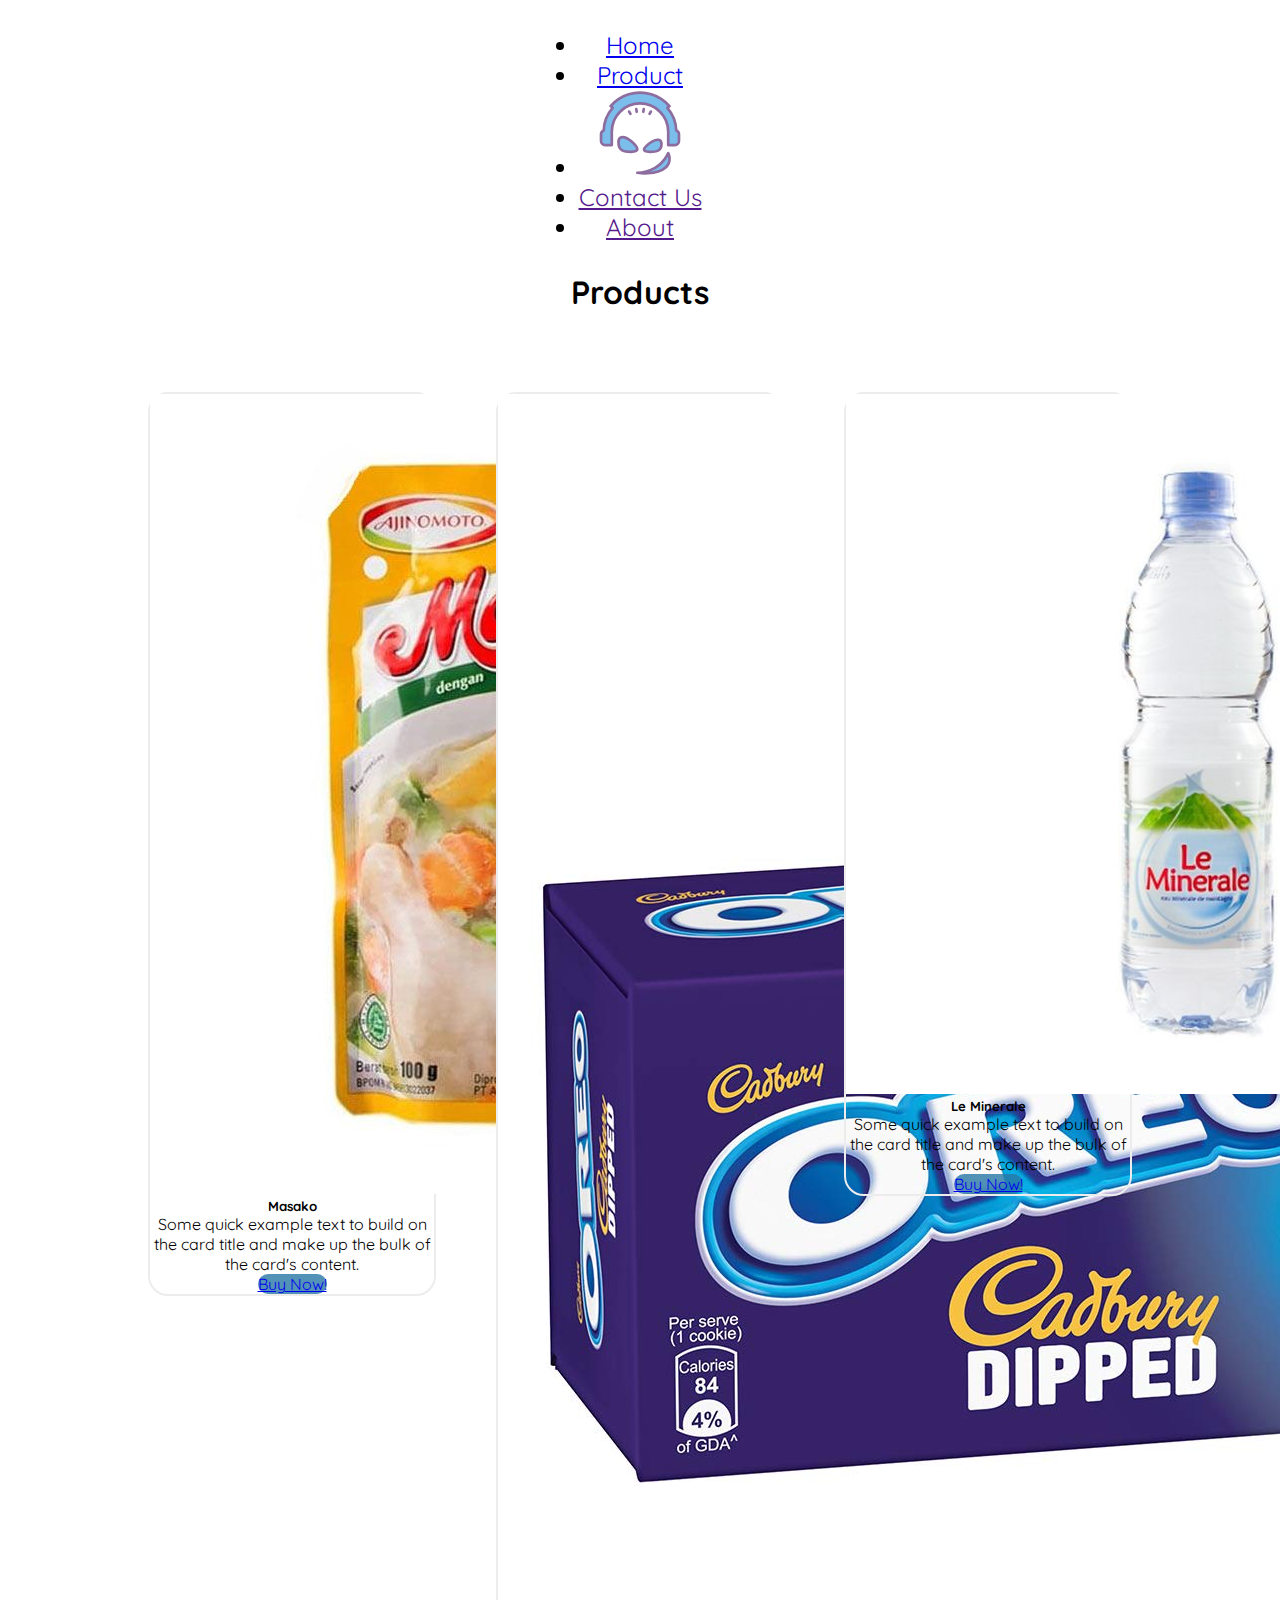
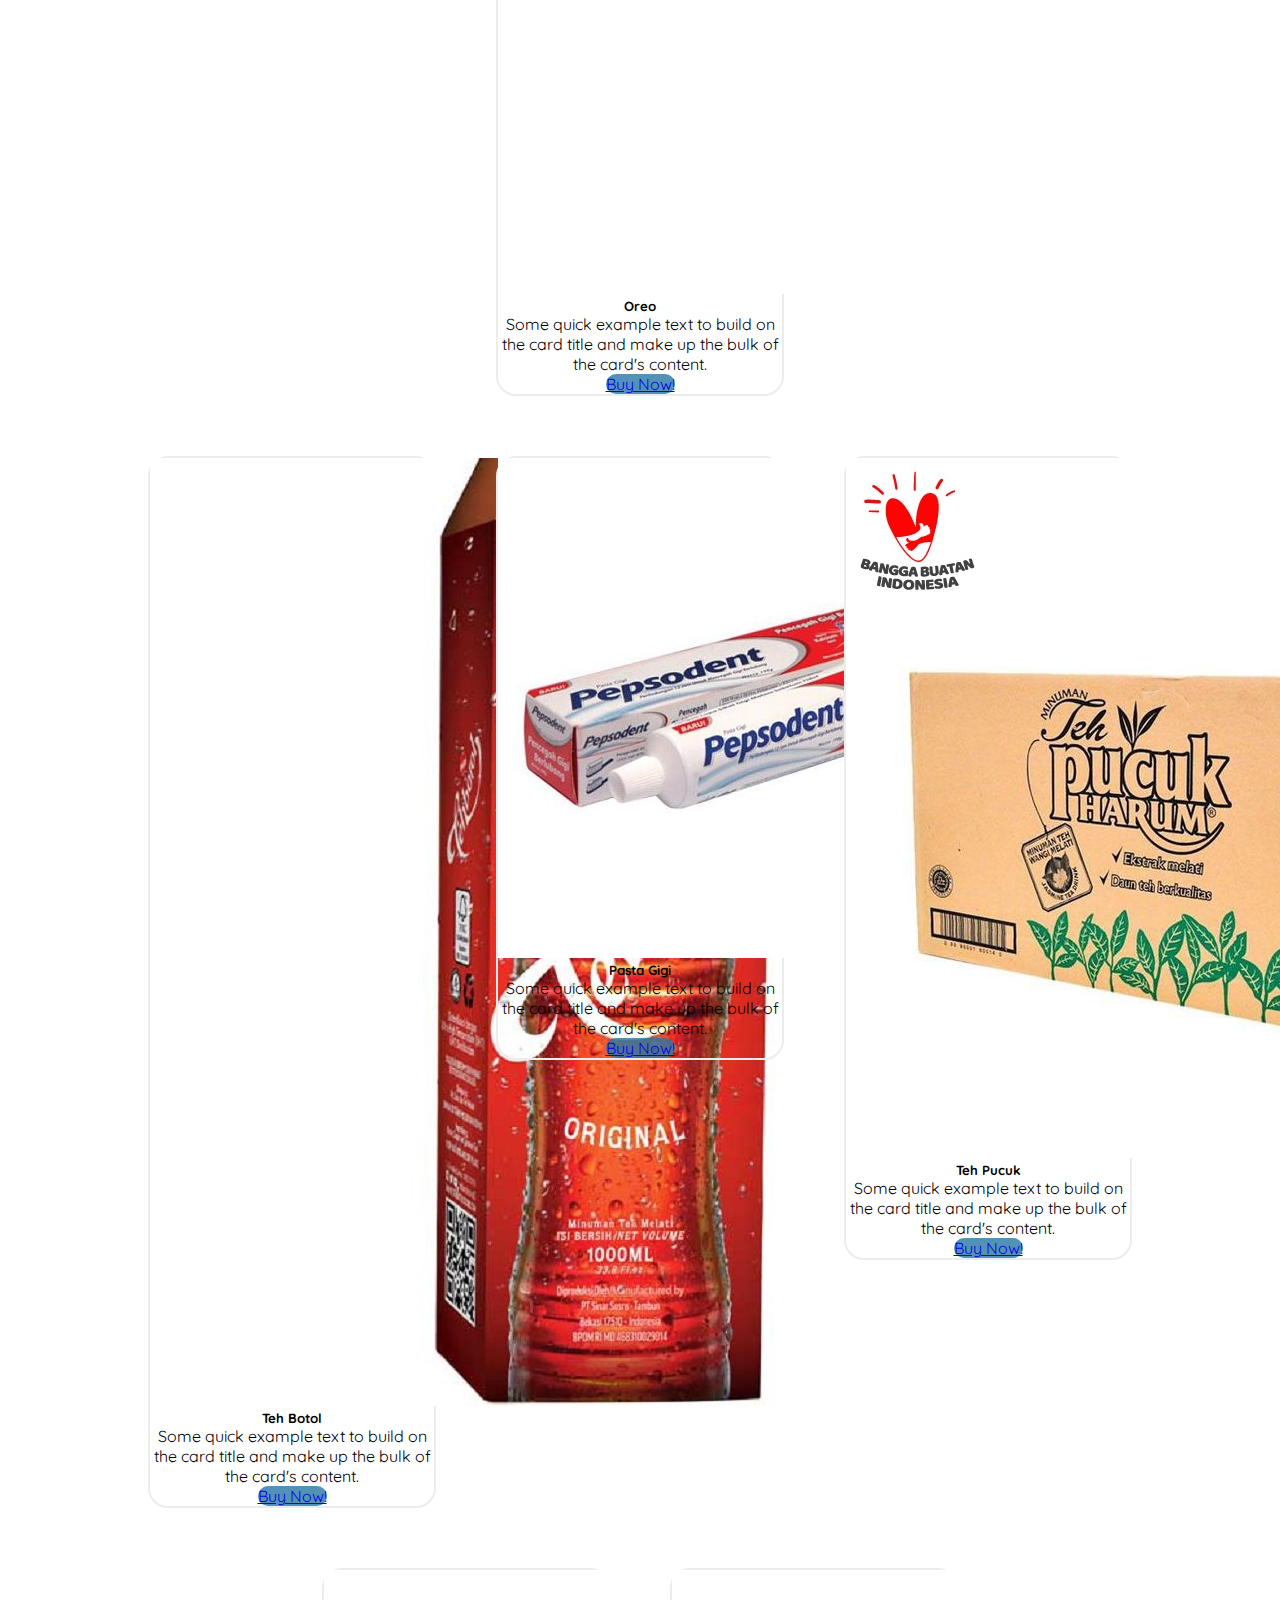
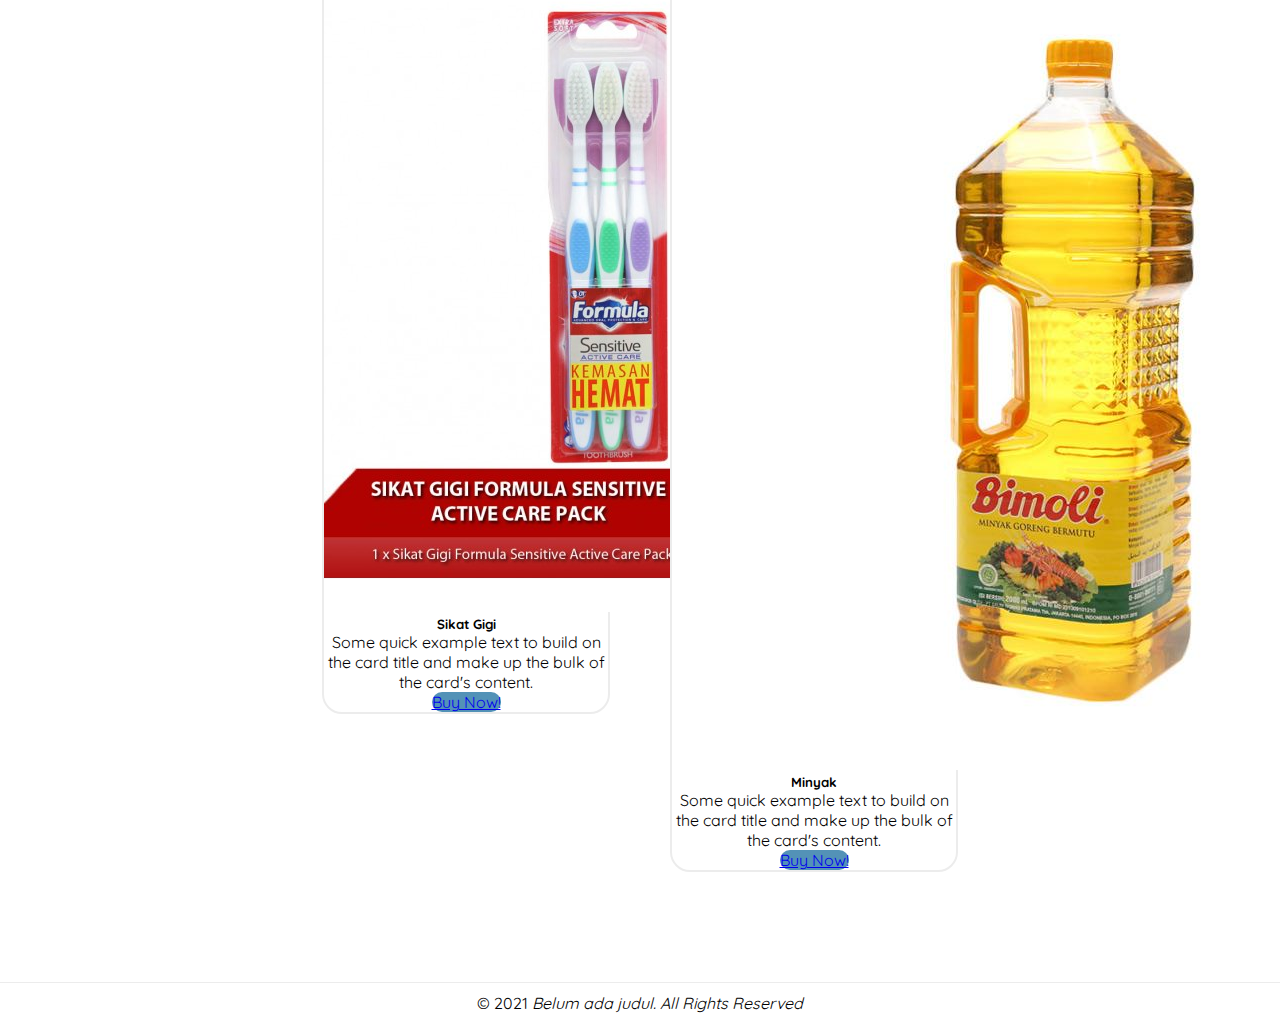
==== product.html @ 4c0d8b0f "Add files via upload" ====
<!DOCTYPE html>
<html lang="en">
  <head>
    <!-- Required meta tags -->
    <meta charset="utf-8" />
    <meta name="viewport" content="width=device-width, initial-scale=1" />

    <!-- Bootstrap CSS -->
    <link href="https://cdn.jsdelivr.net/npm/bootstrap@5.0.2/dist/css/bootstrap.min.css" rel="stylesheet" integrity="sha384-EVSTQN3/azprG1Anm3QDgpJLIm9Nao0Yz1ztcQTwFspd3yD65VohhpuuCOmLASjC" crossorigin="anonymous" />

    <!-- Link Font -->
    <link href="https://fonts.googleapis.com/css2?family=Quicksand:wght@500&display=swap" rel="stylesheet" />

    <!-- Link CSS -->
    <link rel="stylesheet" type="text/css" href="style.css" />

    <!-- Link Javascript -->
    <script src="style.js"></script>

    <title>Product</title>
  </head>
  <body>
    <nav class="navbar navbar-expand-lg navbar-light shadow-sm sticky-top">
      <div class="container-fluid container-0">
        <div class="collapse navbar-collapse justify-content-center" id="navbarSupportedContent">
          <ul class="navbar-nav">
            <li class="nav-item" data-aos="fade-down">
              <a class="nav-link active" aria-current="page" href="index.html">Home</a>
            </li>
            <li class="nav-item" data-aos="fade-down" data-aos-delay="100">
              <a class="nav-link" href="product.html">Product</a>
            </li>
            <li class="nav-item" data-aos="fade-down" data-aos-delay="200">
              <a class="nav-link" href="#"><img src="image/teamspeak.svg" alt="" width="70%" /></a>
            </li>
            <li class="nav-item" data-aos="fade-down" data-aos-delay="300">
              <a class="nav-link" href="">Contact Us</a>
            </li>
            <li class="nav-item" data-aos="fade-down" data-aos-delay="400">
              <a class="nav-link" href="">About</a>
            </li>
          </ul>
        </div>
      </div>
    </nav>

    <div>
      <h1 class="" style="text-align: center; margin-top: 30px">Products</h1>
    </div>

    <div class="container-fluid container-2">
      <div class="card product-card" style="width: 18rem" data-aos="zoom-in-up" data-aos-duration="1000">
        <div class="box shadow">
          <img src="image/masako.jpg" class="card-img-top" alt="..." />
          <div class="card-body">
            <h5 class="card-title">Masako</h5>
            <p class="card-text">Some quick example text to build on the card title and make up the bulk of the card's content.</p>
            <a href="#" class="btn btn-primary">Buy Now!</a>
          </div>
        </div>
      </div>
      <div class="card product-card" style="width: 18rem" data-aos="zoom-in-up" data-aos-duration="1000">
        <div class="box shadow">
          <img src="image/Oreo.jpg" class="card-img-top" alt="..." />
          <div class="card-body">
            <h5 class="card-title">Oreo</h5>
            <p class="card-text">Some quick example text to build on the card title and make up the bulk of the card's content.</p>
            <a href="#" class="btn btn-primary">Buy Now!</a>
          </div>
        </div>
      </div>
      <div class="card product-card" style="width: 18rem" data-aos="zoom-in-up" data-aos-duration="1000">
        <div class="box shadow">
          <img src="image/lemineral.jpg" class="card-img-top" alt="..." />
          <div class="card-body">
            <h5 class="card-title">Le Minerale</h5>
            <p class="card-text">Some quick example text to build on the card title and make up the bulk of the card's content.</p>
            <a href="#" class="btn btn-primary">Buy Now!</a>
          </div>
        </div>
      </div>
      <div class="card product-card" style="width: 18rem" data-aos="zoom-in-up" data-aos-duration="1000">
        <div class="box shadow">
          <img src="image/tehbotol.jpg" class="card-img-top" alt="..." />
          <div class="card-body">
            <h5 class="card-title">Teh Botol</h5>
            <p class="card-text">Some quick example text to build on the card title and make up the bulk of the card's content.</p>
            <a href="#" class="btn btn-primary">Buy Now!</a>
          </div>
        </div>
      </div>
      <div class="card product-card" style="width: 18rem" data-aos="zoom-in-up" data-aos-duration="1000">
        <div class="box shadow">
          <img src="image/pastagigi.jpg" class="card-img-top" alt="..." />
          <div class="card-body">
            <h5 class="card-title">Pasta Gigi</h5>
            <p class="card-text">Some quick example text to build on the card title and make up the bulk of the card's content.</p>
            <a href="#" class="btn btn-primary">Buy Now!</a>
          </div>
        </div>
      </div>
      <div class="card product-card" style="width: 18rem" data-aos="zoom-in-up" data-aos-duration="1000">
        <div class="box shadow">
          <img src="image/tehpucuk.jpg" class="card-img-top" alt="..." />
          <div class="card-body">
            <h5 class="card-title">Teh Pucuk</h5>
            <p class="card-text">Some quick example text to build on the card title and make up the bulk of the card's content.</p>
            <a href="#" class="btn btn-primary">Buy Now!</a>
          </div>
        </div>
      </div>
      <div class="card product-card" style="width: 18rem" data-aos="zoom-in-up" data-aos-duration="1000">
        <div class="box shadow">
          <img src="image/sikatgigi.jpg" class="card-img-top" alt="..." />
          <div class="card-body">
            <h5 class="card-title">Sikat Gigi</h5>
            <p class="card-text">Some quick example text to build on the card title and make up the bulk of the card's content.</p>
            <a href="#" class="btn btn-primary">Buy Now!</a>
          </div>
        </div>
      </div>
      <div class="card product-card" style="width: 18rem" data-aos="zoom-in-up" data-aos-duration="1000">
        <div class="box shadow">
          <img src="image/minyak.jpg" class="card-img-top" alt="..." />
          <div class="card-body">
            <h5 class="card-title">Minyak</h5>
            <p class="card-text">Some quick example text to build on the card title and make up the bulk of the card's content.</p>
            <a href="#" class="btn btn-primary">Buy Now!</a>
          </div>
        </div>
      </div>
    </div>

    <div class="copyright">
      <p>&copy; 2021 <i>Belum ada judul. All Rights Reserved</i></p>
    </div>

    <!-- Bootstrap Javascript -->
    <script src="https://cdn.jsdelivr.net/npm/bootstrap@5.0.2/dist/js/bootstrap.bundle.min.js" integrity="sha384-MrcW6ZMFYlzcLA8Nl+NtUVF0sA7MsXsP1UyJoMp4YLEuNSfAP+JcXn/tWtIaxVXM" crossorigin="anonymous"></script>
  </body>
</html>
---- style.css ----
* {
  font-family: "Quicksand", sans-serif;
  margin: 0;
  padding: 0;
}
.container-0 {
  margin-top: 30px;
  display: flex;
  justify-content: center;
}
.nav-item {
  align-items: center;
  text-align: center;
  font-size: x-large;
}
.container-1 {
  width: 100%;
  display: flex;
  box-sizing: border-box;
  margin: auto;
  padding: 50px;
  justify-content: center;
}
.container-2 {
  width: 100%;
  display: flex;
  box-sizing: border-box;
  margin: auto;
  padding: 50px;
  justify-content: center;
  flex-wrap: wrap;
}
.menu-item {
  box-sizing: border-box;
  padding: 20px;
  margin: 30px;
  align-items: center;
}
.menu-desc {
  border: 1px solid #b8b8b8;
  border-radius: 20px;
  background-color: #fff;
}
.menu-item img {
  width: 100%;
}
.menu-img {
  background-image: url(image/blob.svg);
  background-size: 100%;
}
.btn-product {
  color: rgb(255, 255, 255);
  background-color: rgba(40, 119, 165, 0.8);
  border-radius: 0px 28.5px 2px;
  padding: 8px 50px;
  text-decoration: none;
}
.product-card {
  margin: 20px;
  padding: 10px;
  border: none;
}
.footer {
  border: 1px solid #ececec;
  display: flex;
  box-sizing: border-box;
  margin-top: 10em;
  height: auto;
  padding: 20px;
}
.btn {
  background-color: rgba(40, 119, 165, 0.8);
  border-radius: 15px;
}
.box {
  transition: 0.5s;
  border: 2px solid #ececec;
  border-radius: 20px;
}
.box:hover {
  transform: translateY(-40px);
}
.card-body {
  text-align: center;
}
.card-title {
  font-weight: bold;
}
.text-center {
  height: 300px;
}
.copyright {
  margin-top: 30px;
  padding-top: 10px;
  display: absolute;
  text-align: center;
  border-top: 1px solid #ececec;
}
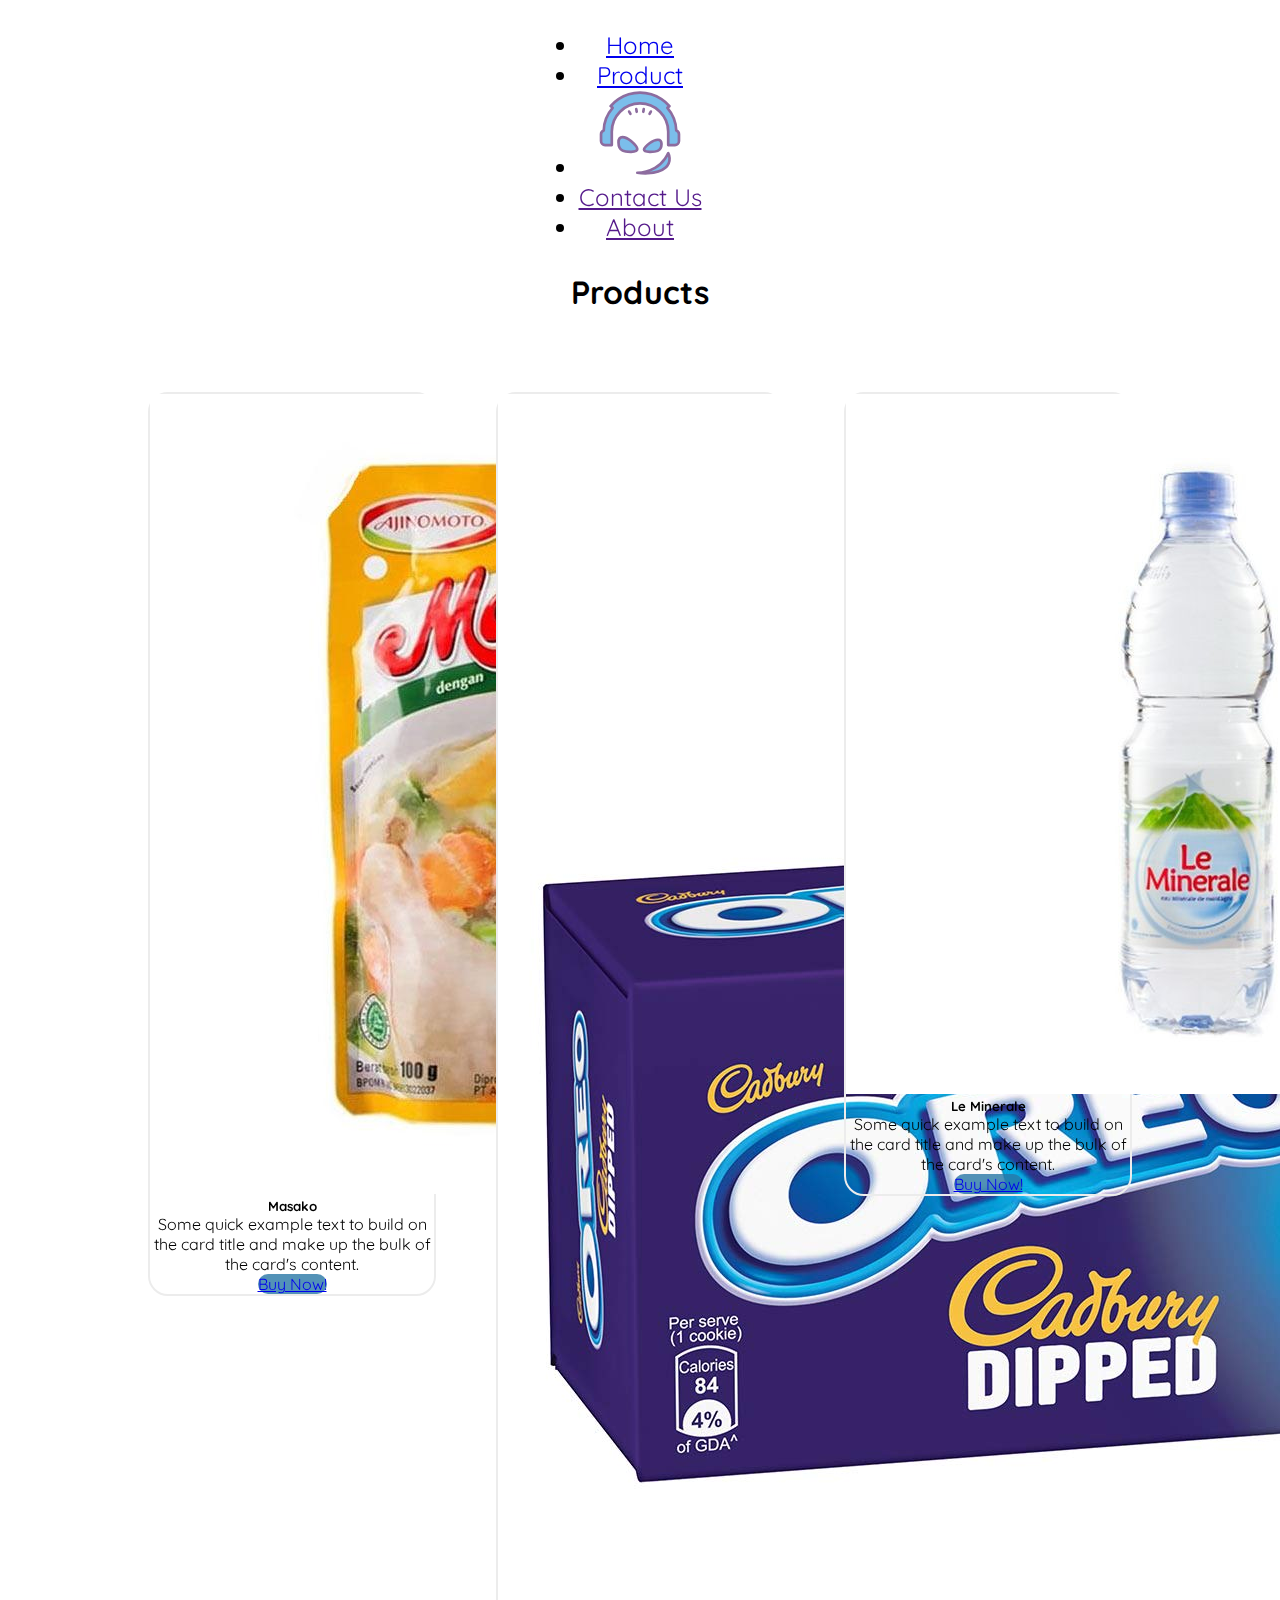
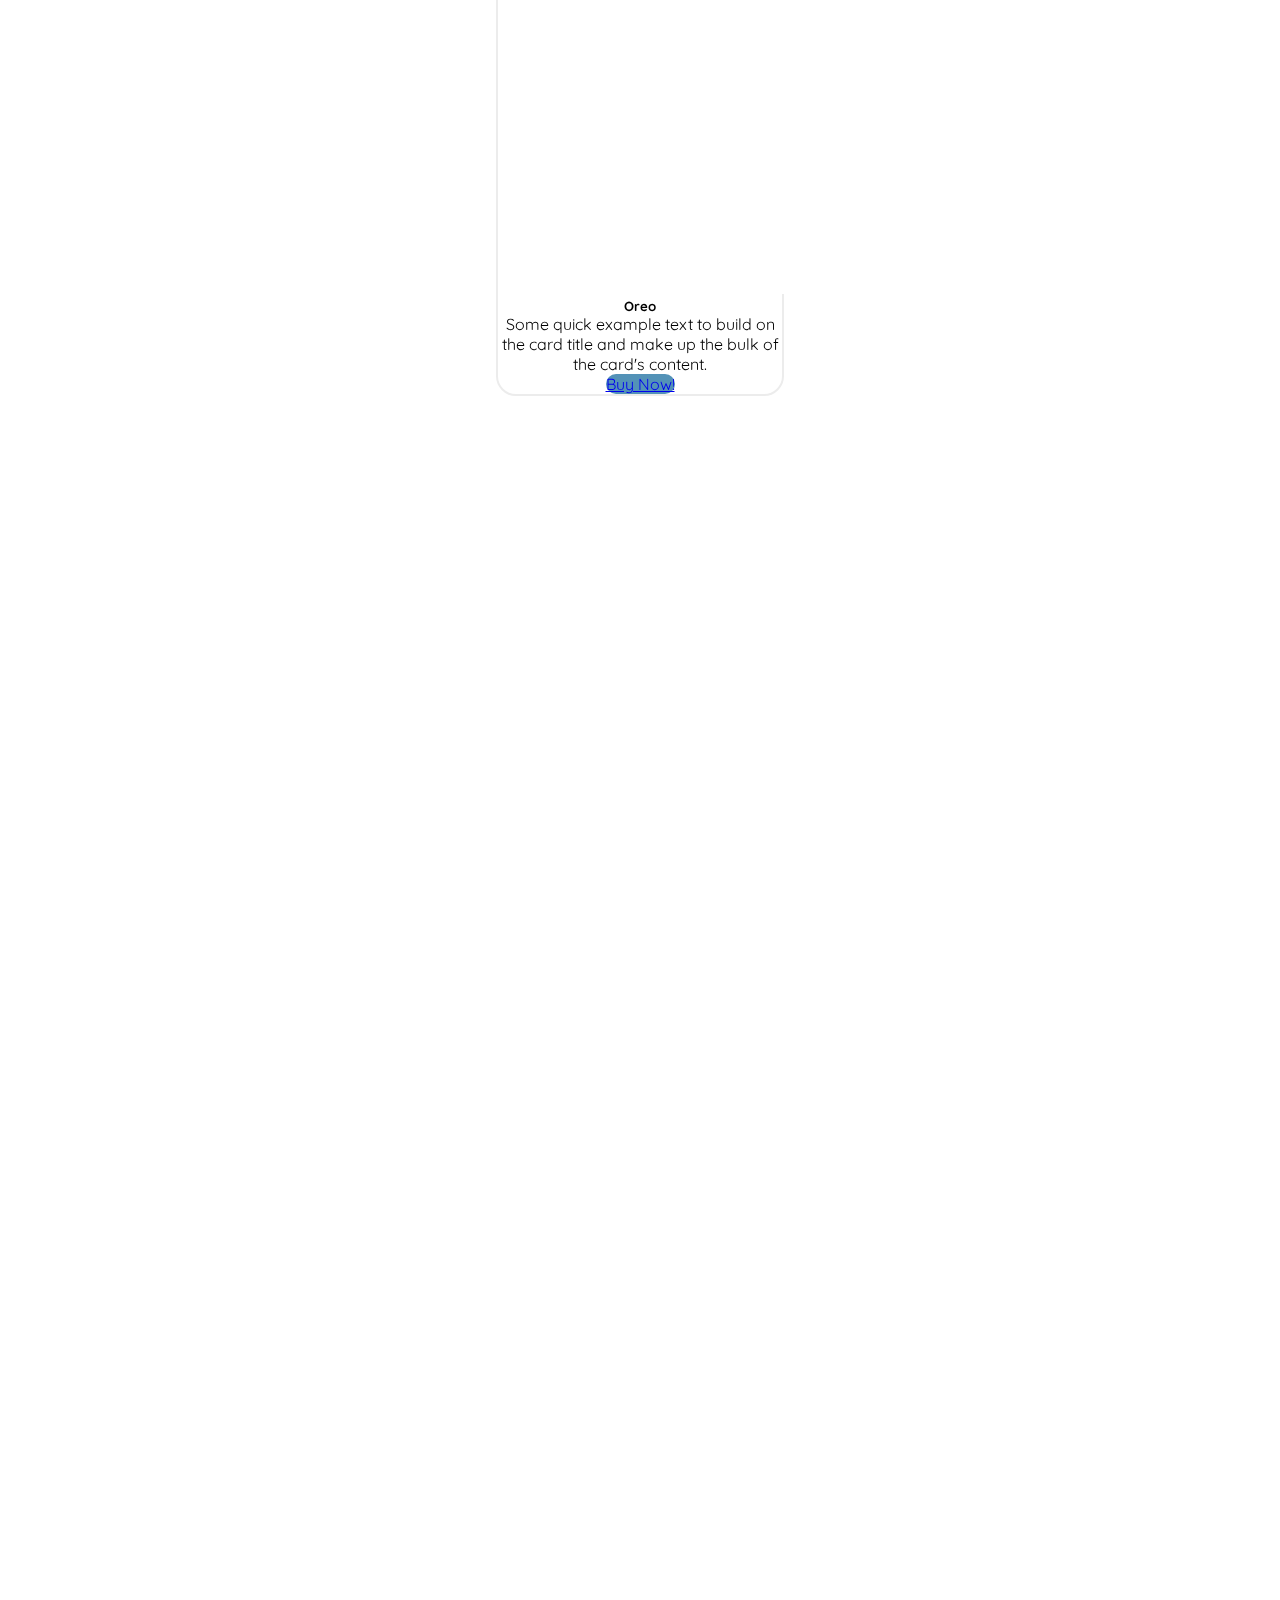
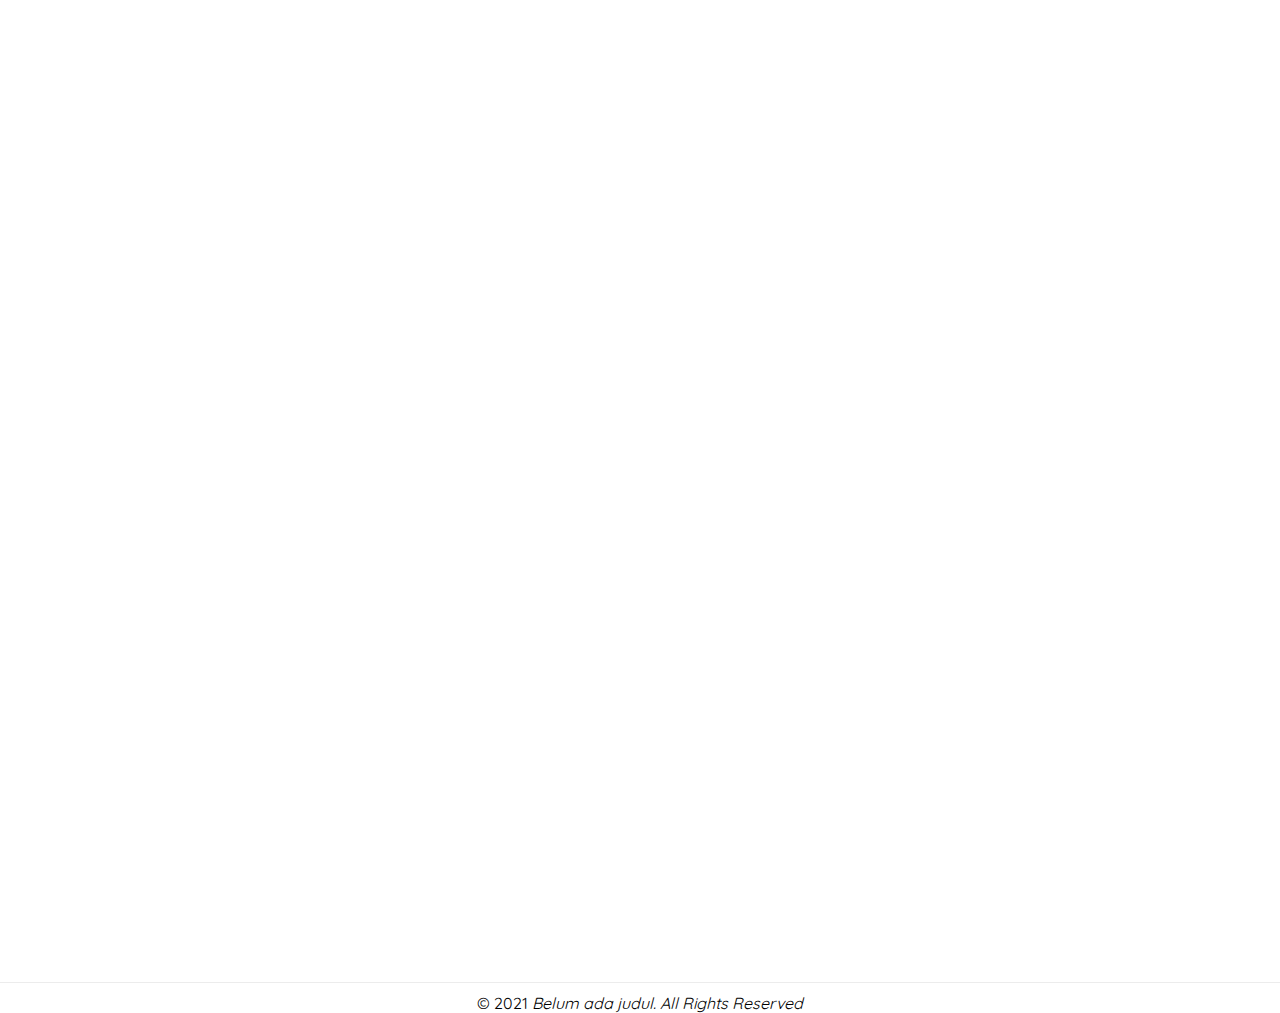
==== commit faf4c5c9: "Update product.html" ====
--- a/product.html
+++ b/product.html
@@ -16,6 +16,9 @@
 
     <!-- Link Javascript -->
     <script src="style.js"></script>
+    
+    <!-- Link AOS -->
+    <link rel="stylesheet" href="https://unpkg.com/aos@next/dist/aos.css" />
 
     <title>Product</title>
   </head>
@@ -134,6 +137,12 @@
     <div class="copyright">
       <p>&copy; 2021 <i>Belum ada judul. All Rights Reserved</i></p>
     </div>
+    
+    <!-- Script AOS -->
+    <script src="https://unpkg.com/aos@next/dist/aos.js"></script>
+    <script>
+      AOS.init();
+    </script>    
 
     <!-- Bootstrap Javascript -->
     <script src="https://cdn.jsdelivr.net/npm/bootstrap@5.0.2/dist/js/bootstrap.bundle.min.js" integrity="sha384-MrcW6ZMFYlzcLA8Nl+NtUVF0sA7MsXsP1UyJoMp4YLEuNSfAP+JcXn/tWtIaxVXM" crossorigin="anonymous"></script>
